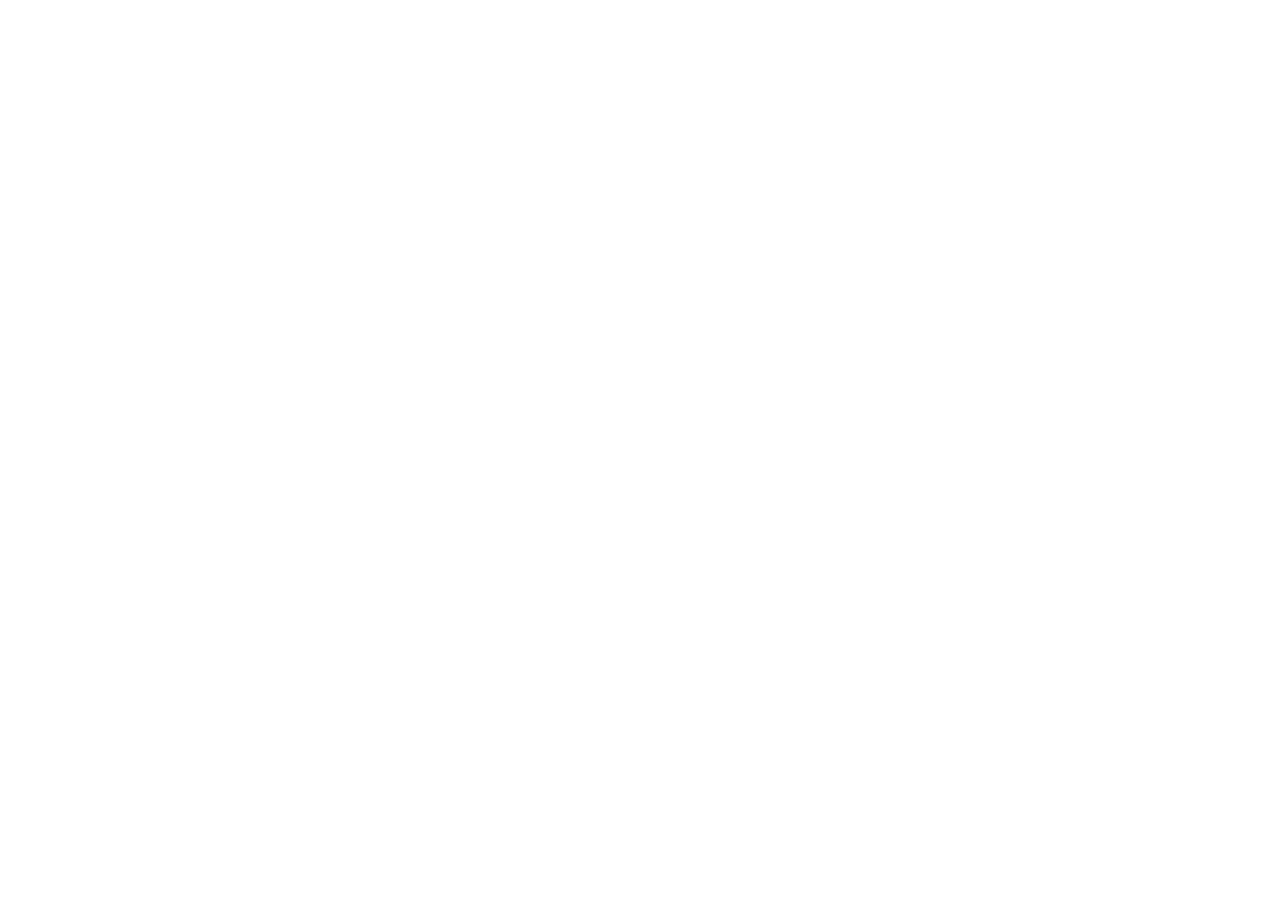
==== rama.HTML @ 16ad98c0 "add html to ramaHTML" ====
<!DOCTYPE html>
<html lang="en">
<head>
    <meta charset="UTF-8">
    <meta name="viewport" content="width=device-width, initial-scale=1.0">
    <title> Rafa Nadal </title>
</head>
<body>
    
</body>
</html>
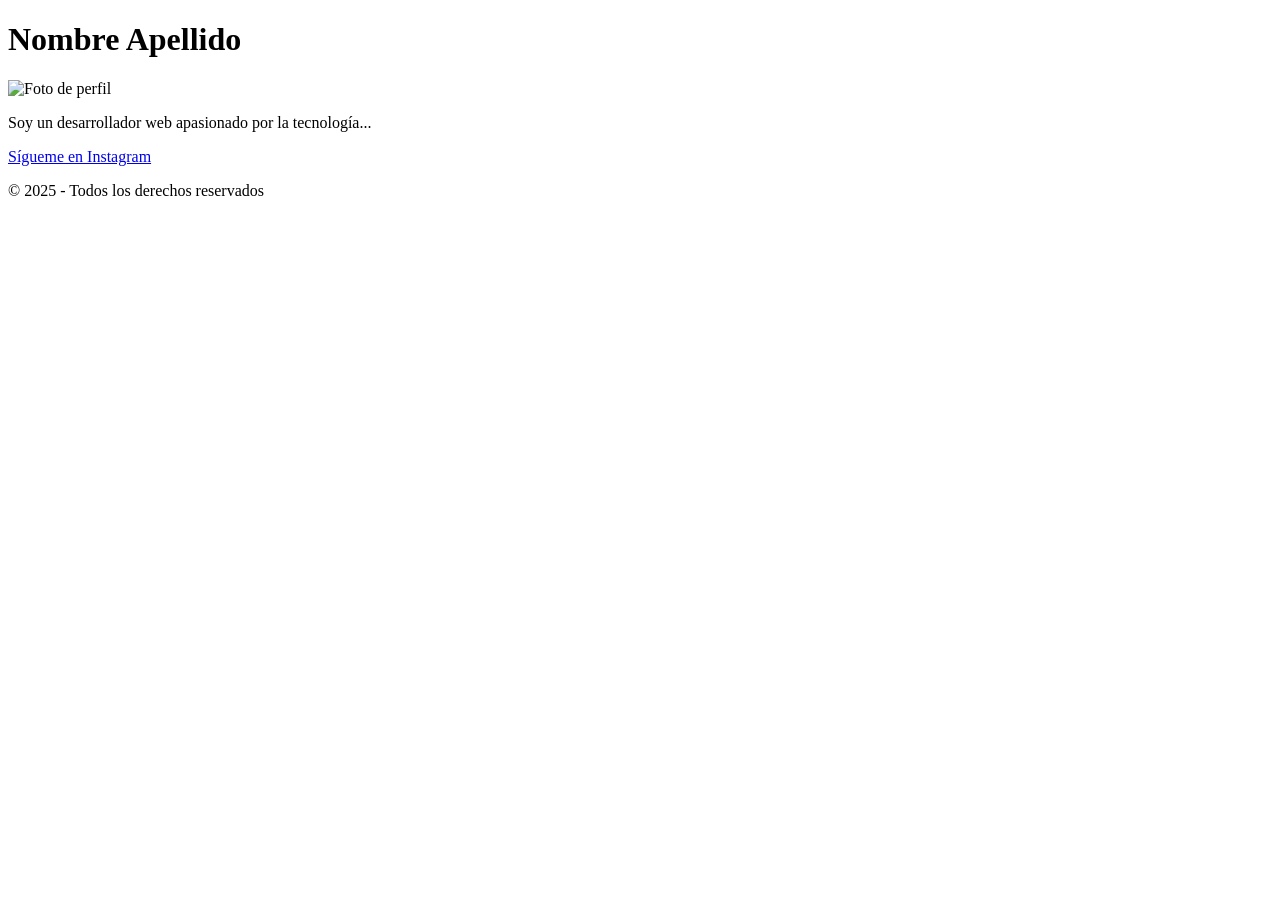
==== commit af87fb57: "changes html" ====
--- a/rama.HTML
+++ b/rama.HTML
@@ -3,9 +3,20 @@
 <head>
     <meta charset="UTF-8">
     <meta name="viewport" content="width=device-width, initial-scale=1.0">
-    <title> Rafa Nadal </title>
+    <title>Perfil Personal</title>
+    <link rel="stylesheet" href="styles.css">
 </head>
 <body>
-    
+    <header>
+        <h1>Nombre Apellido</h1>
+        <img src="profile.jpg" alt="Foto de perfil">
+    </header>
+    <main>
+        <p>Soy un desarrollador web apasionado por la tecnología...</p>
+        <a href="#">Sígueme en Instagram</a>
+    </main>
+    <footer>
+        <p>&copy; 2025 - Todos los derechos reservados</p>
+    </footer>
 </body>
 </html>
